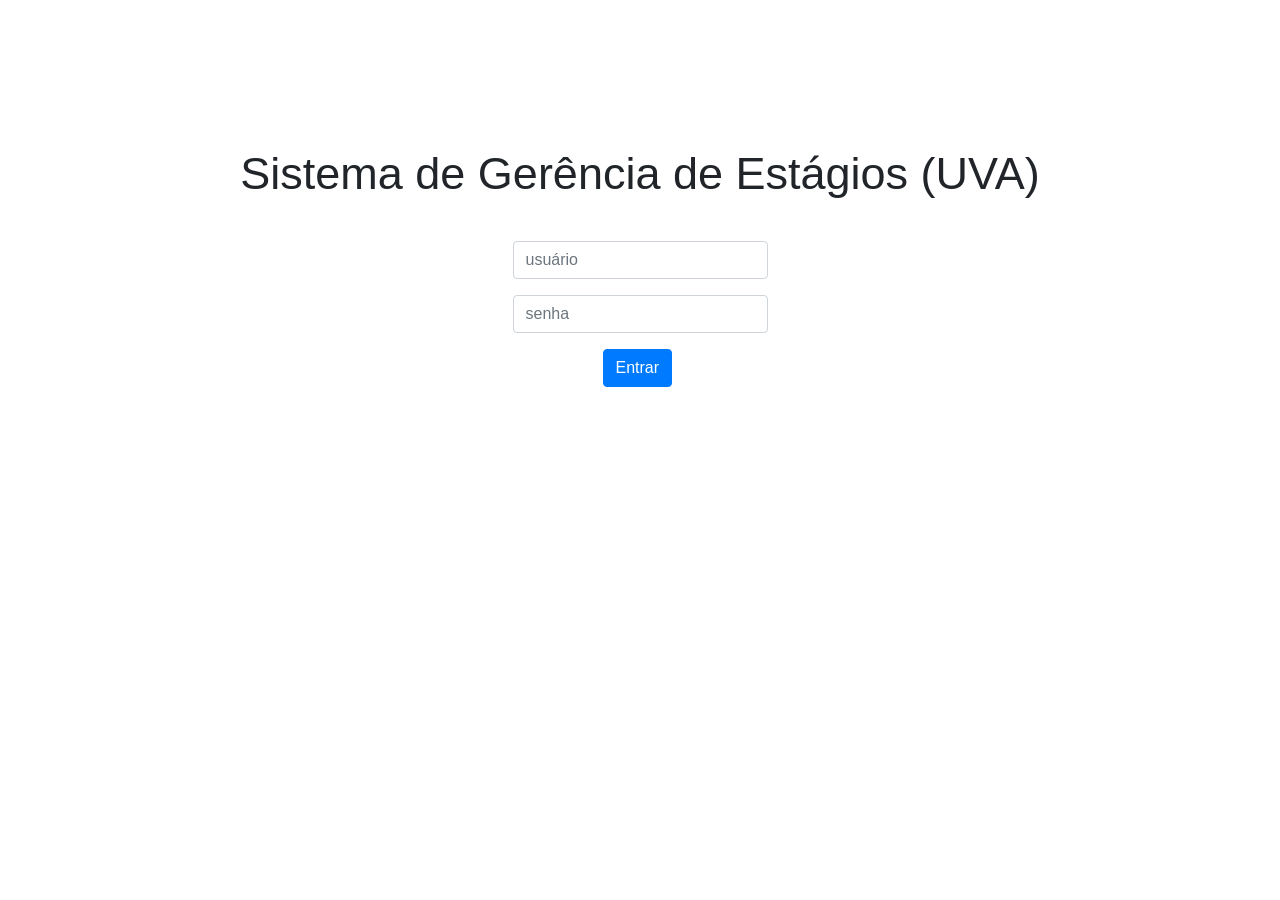
==== Formulario_Inicial.html @ 15360f34 "telas iniciais" ====
<!DOCTYPE html>
<html lang="en">
<head>
    <meta charset="UTF-8">
    <meta http-equiv="X-UA-Compatible" content="IE=edge">
    <meta name="viewport" content="width=device-width, initial-scale=1.0">
    <title>Formulário</title>
    <link rel="stylesheet" href="node_modules/bootstrap/dist/css/bootstrap.min.css" /> 
    <link rel="stylesheet" type="text/css" href="css/styles.css">

    
</head>
<body>

    <div class="container">
         
        <div class="row">
        
            <header class="col-12">Sistema de Gerência de Estágios (UVA)</header>

        </div>

        <div class="row">
            <form class="col-3">
                <div class="mb-3">
                <input type="email" placeholder="usuário" class="form-control" id="exampleInputEmail1" aria-describedby="emailHelp">
                <div id="emailHelp" class="form-text"></div>
                </div>
                <div class="mb-3">
                <input type="password" placeholder="senha" class="form-control" id="exampleInputPassword1">
                </div>
                <button type="submit" class="btn btn-primary"><a href="internacional.html">Entrar</a></button>
            </form>
        </div>

    </div>

    <script src="node_modules/jquery/dist/jquery.min.js"></script>
    <script src="node_modules/bootstrap/dist/js/bootstrap.bundle.min.js"> </script>
</body>
</html>
---- css/styles.css ----
/*INICIO DA TELA FORMULARIO_INICIAL*/

.container {
    padding-top: 140px;
}

header {
    font-size: 5vh;
    display: flex;
    align-items: center;
    justify-content: center;
    margin-bottom: 30px;
}

.row form {
    margin: 3px auto;
}

button {
    display: flex;
    margin-left: 90px;
}

button a {
    color: #FFFFFF;
    text-decoration: none;
}

button a:hover { 
    color: #FFFFFF;
    text-decoration: none;
}

/*INICIO DA TELA FORMULARIO_INICIAL*/
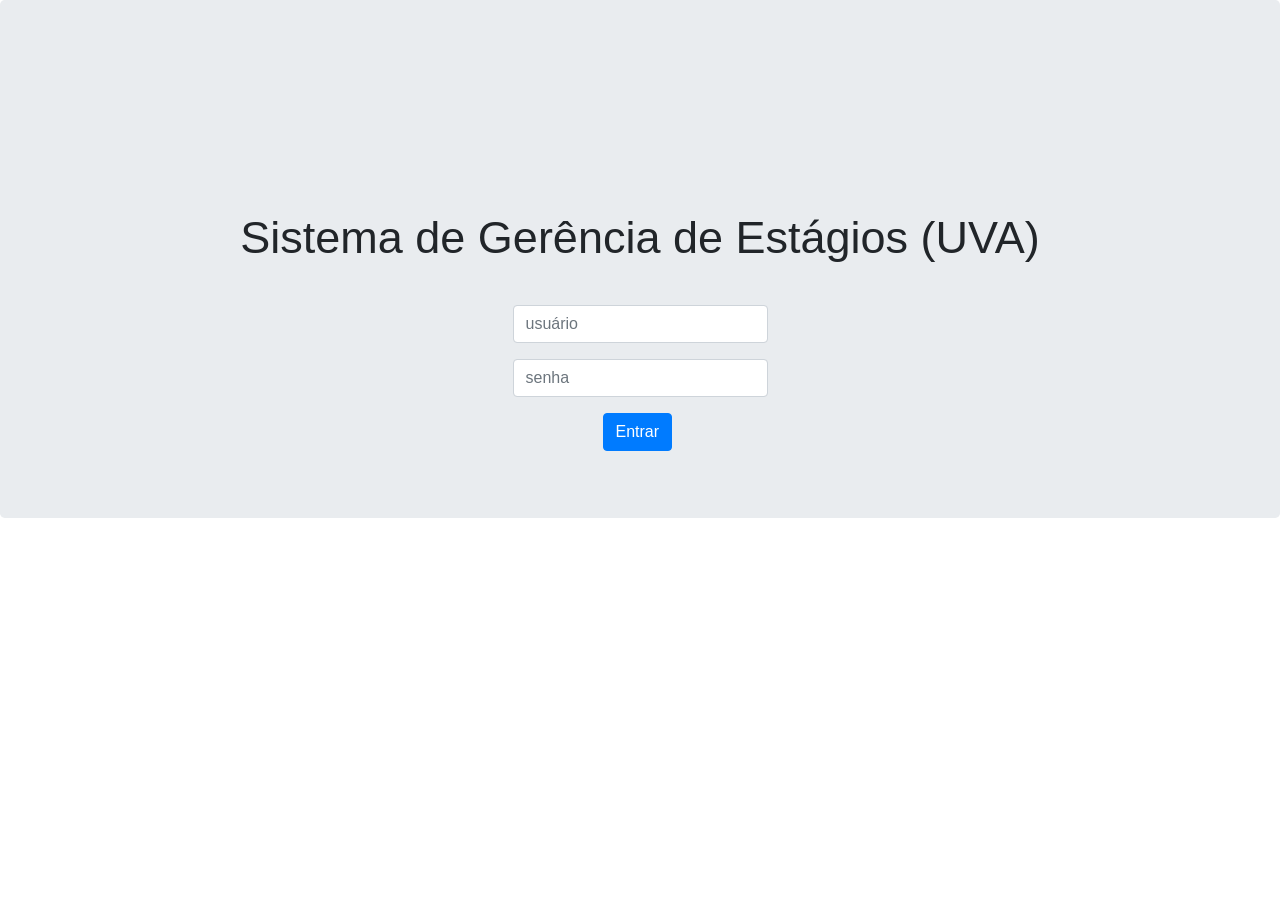
==== commit 321eb759: "terceira atualização" ====
--- a/Formulario_Inicial.html
+++ b/Formulario_Inicial.html
@@ -11,6 +11,8 @@
     
 </head>
 <body>
+
+    <div class="jumbotron" >
 
     <div class="container">
          
@@ -35,7 +37,10 @@
 
     </div>
 
+</div>
+
     <script src="node_modules/jquery/dist/jquery.min.js"></script>
     <script src="node_modules/bootstrap/dist/js/bootstrap.bundle.min.js"> </script>
+
 </body>
 </html>
--- a/css/styles.css
+++ b/css/styles.css
@@ -1,5 +1,9 @@
 
 /*INICIO DA TELA FORMULARIO_INICIAL*/
+
+.jumbotron {
+    height: 100%;
+}
 
 .container {
     padding-top: 140px;
